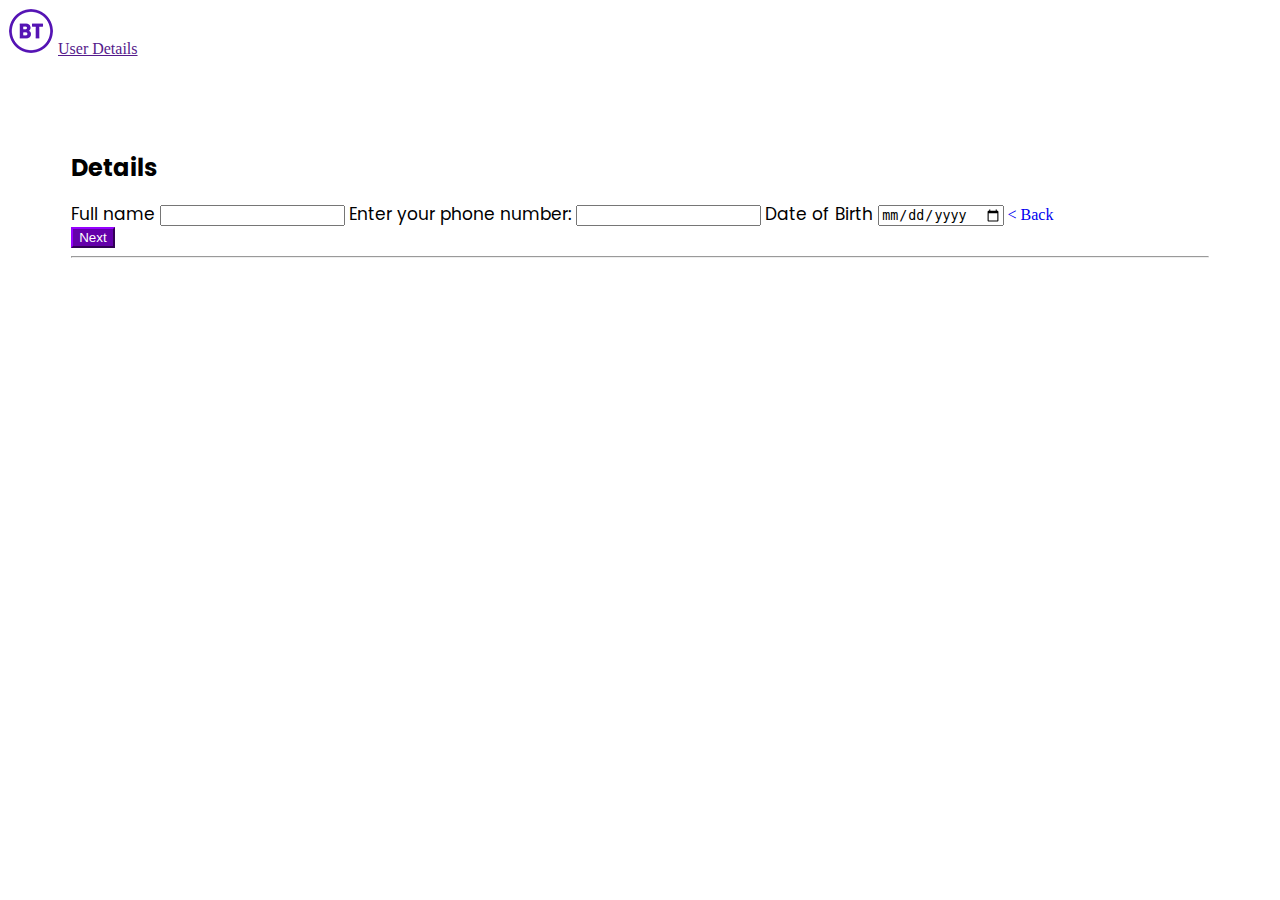
==== page-2.html @ 8364d9f2 "changes" ====
<!DOCTYPE html>
<html>
<head>
<title>
  BT Register
</title>
<meta charset="utf-8">
<link href='https://fonts.googleapis.com/css?family=Poppins' rel='stylesheet'>
<link href="https://cdn.jsdelivr.net/npm/bootstrap@5.2.0/dist/css/bootstrap.min.css" rel="stylesheet" integrity="sha384-gH2yIJqKdNHPEq0n4Mqa/HGKIhSkIHeL5AyhkYV8i59U5AR6csBvApHHNl/vI1Bx" crossorigin="anonymous">
<script src="https://cdn.jsdelivr.net/npm/bootstrap@5.2.0/dist/js/bootstrap.bundle.min.js" integrity="sha384-A3rJD856KowSb7dwlZdYEkO39Gagi7vIsF0jrRAoQmDKKtQBHUuLZ9AsSv4jD4Xa" crossorigin="anonymous"></script>
<link rel="stylesheet" href="style.css">
<link rel="icon" href="favicon.ico">
</head>


<body>

<section class="header">
  
<nav class="navbar navbar-expand-lg bg-light"> 
<div class="container-fluid" >
  <img  src="bt-logo.png" alt="bt-logo">
  <a class="navbar-brand me-auto ms-2 " href="">User Details</a>
</div>
</nav>
</section>
  
<section class="login-Form">
<div class="row">
<div class="col-lg-3">

<form>
  <h1 class="form-heading">
    Details
  </h1>
  <label for="exampleFullname1" class="form-label-fullname">
    Full name
  </label>
  <input type="text" class="form-control" id="exampleFullname1">

  <label for="phone">
    Enter your phone number:
  </label>
  <input type="tel" id="phone" name="phone" pattern="[0-9]{3}-[0-9]{2}-[0-9]{3}" class="form-control">

  <label for="exampleDateofBirth1" class="form-label-dateofbirth">
    Date of Birth
  </label>
  <input type="date" class="form-control" id="DateofBirth1">

  <a  class="back-link" href="index.html">
     &#60; Back
  </a>
<div class="d-grid mt-4">
  <button class="loginbtngoBT btn btn-primary email-btn-primary">
    <a class="next-link" href="page-3.html">
      Next
    </a>
  </button> 

</div>
<hr>
</form>
</div>
</div>
</section>

</body>
</html>
---- style.css ----
.login-Form
{
  padding: 6% 5%;
}

.form-heading{
font-family: 'Poppins';
font-size: 24px;
} 
p{
text-align: center;
margin-top: 20px;

}

.btn{
  color: #fff;
  background-color: #6400aa;
  border-color: #6400aa;
}
.btn:hover{
background-color: #6400aa;
  border-color: #6400aa;
  color: #fff;
  text-decoration: none;
}
.next-link{
  color: white;
  text-decoration: none;
}
.next-link:hover{
  color: white;
}
#exampleadress1{
  height: 75px;
}
.form-label,label{
  font-family: 'Poppins';
  font-size: 17px;
}
.next-link{
 color: #fff;
}
.back-link,.next-link{
  text-decoration: none;
}
.col-lg-3{
 margin-left: auto;
}
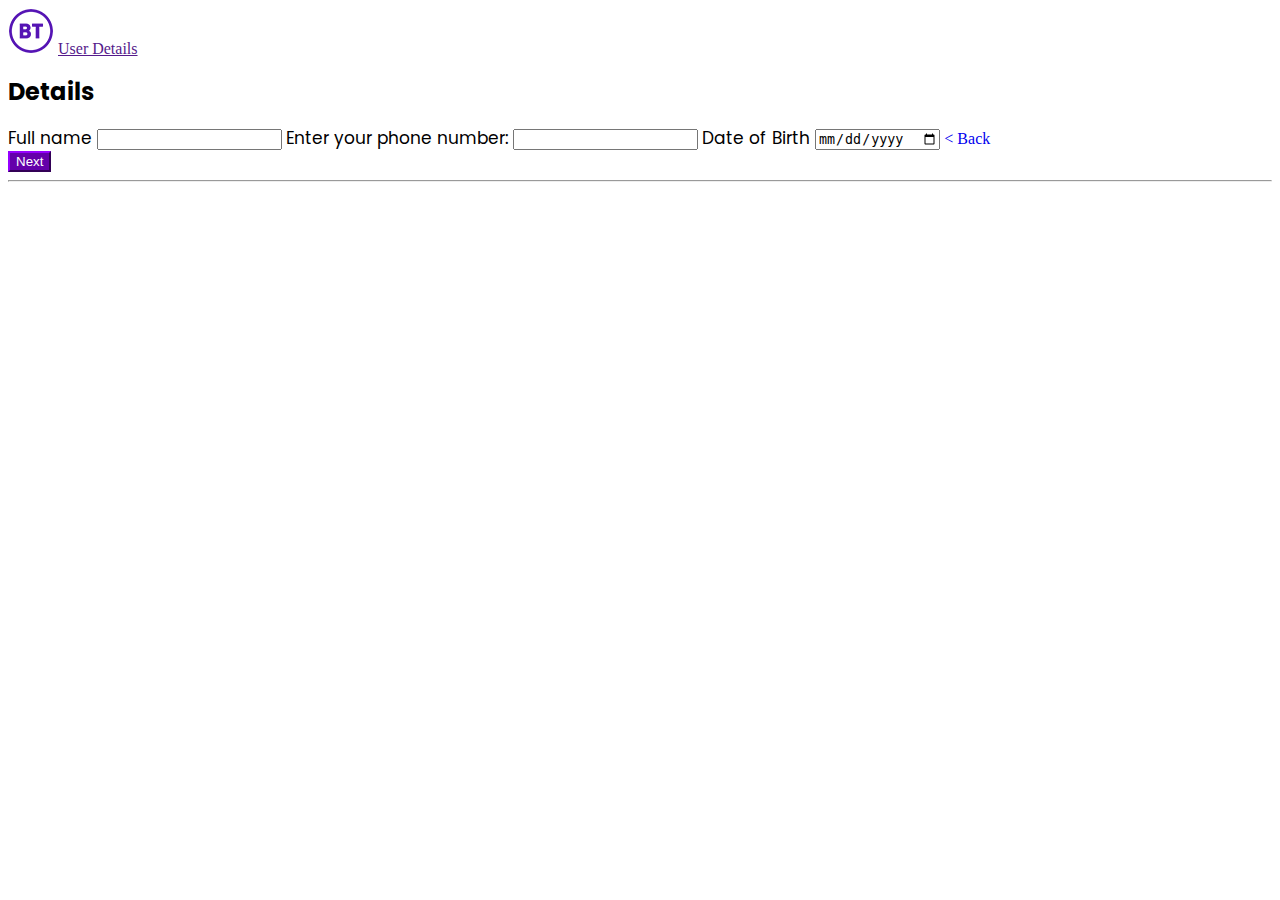
==== commit 77677047: "changes" ====
--- a/page-2.html
+++ b/page-2.html
@@ -18,52 +18,54 @@
 <section class="header">
   
 <nav class="navbar navbar-expand-lg bg-light"> 
-<div class="container-fluid" >
+<div class="container" >
   <img  src="bt-logo.png" alt="bt-logo">
   <a class="navbar-brand me-auto ms-2 " href="">User Details</a>
 </div>
 </nav>
 </section>
-  
-<section class="login-Form">
-<div class="row">
-<div class="col-lg-3">
-
-<form>
-  <h1 class="form-heading">
-    Details
-  </h1>
-  <label for="exampleFullname1" class="form-label-fullname">
-    Full name
-  </label>
-  <input type="text" class="form-control" id="exampleFullname1">
-
-  <label for="phone">
-    Enter your phone number:
-  </label>
-  <input type="tel" id="phone" name="phone" pattern="[0-9]{3}-[0-9]{2}-[0-9]{3}" class="form-control">
-
-  <label for="exampleDateofBirth1" class="form-label-dateofbirth">
-    Date of Birth
-  </label>
-  <input type="date" class="form-control" id="DateofBirth1">
-
-  <a  class="back-link" href="index.html">
-     &#60; Back
-  </a>
-<div class="d-grid mt-4">
-  <button class="loginbtngoBT btn btn-primary email-btn-primary">
-    <a class="next-link" href="page-3.html">
-      Next
-    </a>
-  </button> 
-
-</div>
-<hr>
-</form>
-</div>
-</div>
-</section>
+  <div class="container">
+    <section class="login-Form">
+      <div class="row">
+      <div class="col-lg-3">
+      
+      <form>
+        <h1 class="form-heading">
+          Details
+        </h1>
+        <label for="exampleFullname1" class="form-label-fullname">
+          Full name
+        </label>
+        <input type="text" class="form-control" id="exampleFullname1">
+      
+        <label for="phone">
+          Enter your phone number:
+        </label>
+        <input type="tel" id="phone" name="phone" pattern="[0-9]{3}-[0-9]{2}-[0-9]{3}" class="form-control">
+      
+        <label for="exampleDateofBirth1" class="form-label-dateofbirth">
+          Date of Birth
+        </label>
+        <input type="date" class="form-control" id="DateofBirth1">
+      
+        <a  class="back-link" href="index.html">
+           &#60; Back
+        </a>
+      <div class="d-grid mt-4">
+        <button class="loginbtngoBT btn btn-primary email-btn-primary">
+          <a class="next-link" href="page-3.html">
+            Next
+          </a>
+        </button> 
+      
+      </div>
+      <hr>
+      </form>
+      </div>
+      </div>
+      </section>
+      
+  </div>
 
 </body>
 </html>--- a/style.css
+++ b/style.css
@@ -1,7 +1,4 @@
-.login-Form
-{
-  padding: 6% 5%;
-}
+
 
 .form-heading{
 font-family: 'Poppins';
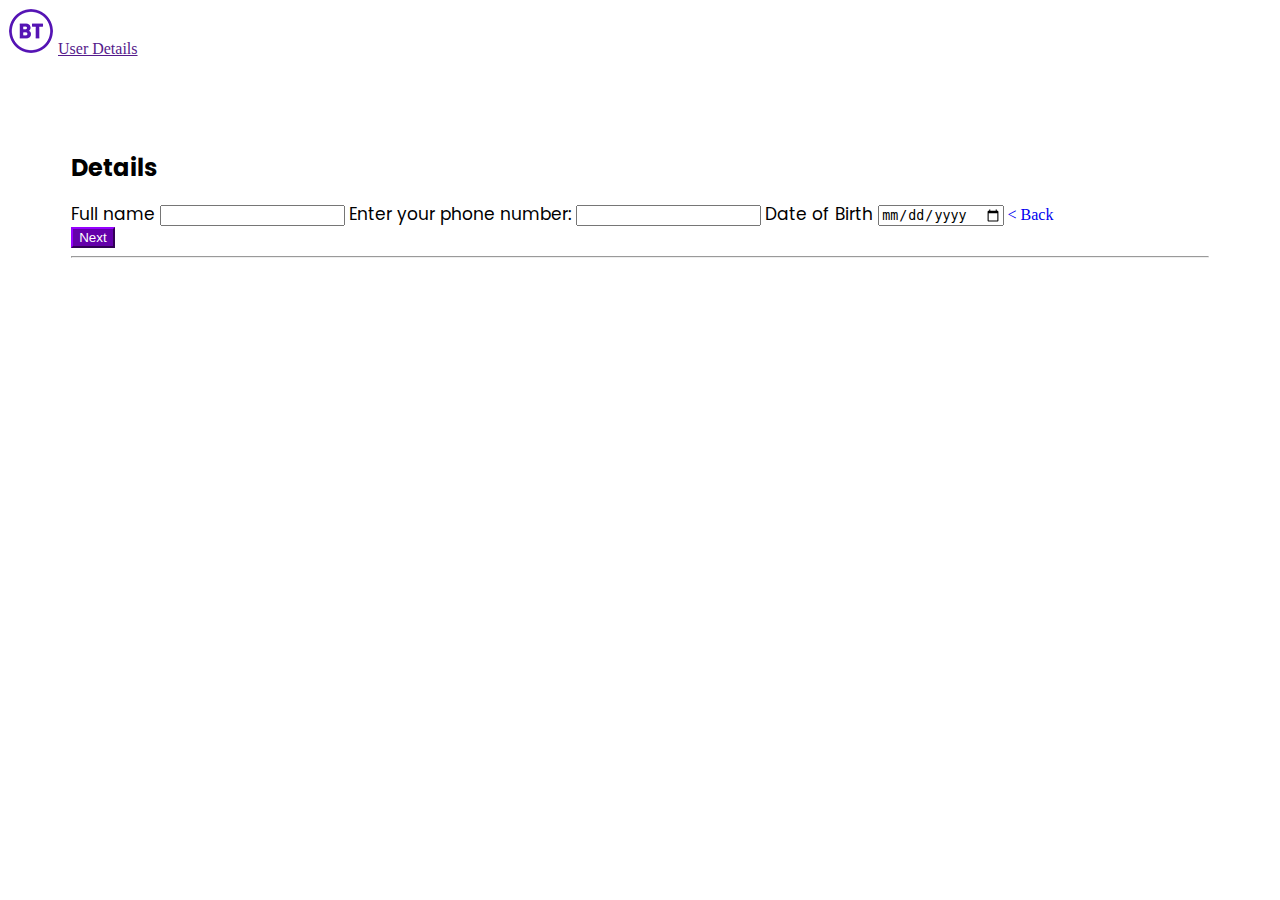
==== commit 0214cef3: "changes" ====
--- a/page-2.html
+++ b/page-2.html
@@ -8,6 +8,7 @@
 <link href='https://fonts.googleapis.com/css?family=Poppins' rel='stylesheet'>
 <link href="https://cdn.jsdelivr.net/npm/bootstrap@5.2.0/dist/css/bootstrap.min.css" rel="stylesheet" integrity="sha384-gH2yIJqKdNHPEq0n4Mqa/HGKIhSkIHeL5AyhkYV8i59U5AR6csBvApHHNl/vI1Bx" crossorigin="anonymous">
 <script src="https://cdn.jsdelivr.net/npm/bootstrap@5.2.0/dist/js/bootstrap.bundle.min.js" integrity="sha384-A3rJD856KowSb7dwlZdYEkO39Gagi7vIsF0jrRAoQmDKKtQBHUuLZ9AsSv4jD4Xa" crossorigin="anonymous"></script>
+<meta name="viewport" content="width=device-width, initial-scale=1.0">
 <link rel="stylesheet" href="style.css">
 <link rel="icon" href="favicon.ico">
 </head>
@@ -18,54 +19,55 @@
 <section class="header">
   
 <nav class="navbar navbar-expand-lg bg-light"> 
-<div class="container" >
+<div class="container-fluid" >
   <img  src="bt-logo.png" alt="bt-logo">
   <a class="navbar-brand me-auto ms-2 " href="">User Details</a>
 </div>
 </nav>
 </section>
-  <div class="container">
-    <section class="login-Form">
-      <div class="row">
-      <div class="col-lg-3">
-      
-      <form>
-        <h1 class="form-heading">
-          Details
-        </h1>
-        <label for="exampleFullname1" class="form-label-fullname">
-          Full name
-        </label>
-        <input type="text" class="form-control" id="exampleFullname1">
-      
-        <label for="phone">
-          Enter your phone number:
-        </label>
-        <input type="tel" id="phone" name="phone" pattern="[0-9]{3}-[0-9]{2}-[0-9]{3}" class="form-control">
-      
-        <label for="exampleDateofBirth1" class="form-label-dateofbirth">
-          Date of Birth
-        </label>
-        <input type="date" class="form-control" id="DateofBirth1">
-      
-        <a  class="back-link" href="index.html">
-           &#60; Back
-        </a>
-      <div class="d-grid mt-4">
-        <button class="loginbtngoBT btn btn-primary email-btn-primary">
-          <a class="next-link" href="page-3.html">
-            Next
-          </a>
-        </button> 
-      
-      </div>
-      <hr>
-      </form>
-      </div>
-      </div>
-      </section>
-      
+  
+<section class="login-Form">
+<div class="row">
+<div class="col-lg-3">
+
+<form>
+  <div class="container-fluid">
+    <h1 class="form-heading">
+      Details
+    </h1>
+    <label for="exampleFullname1" class="form-label-fullname">
+      Full name
+    </label>
+    <input type="text" class="form-control" id="exampleFullname1">
+  
+    <label for="phone">
+      Enter your phone number:
+    </label>
+    <input type="tel" id="phone" name="phone" pattern="[0-9]{3}-[0-9]{2}-[0-9]{3}" class="form-control">
+  
+    <label for="exampleDateofBirth1" class="form-label-dateofbirth">
+      Date of Birth
+    </label>
+    <input type="date" class="form-control" id="DateofBirth1">
+  
+    <a  class="back-link" href="index.html">
+       &#60; Back
+    </a>
+  <div class="d-grid mt-4">
+    <button class="loginbtngoBT btn btn-primary email-btn-primary">
+      <a class="next-link" href="page-3.html">
+        Next
+      </a>
+    </button> 
+  
   </div>
+  <hr>
+  </form>
+  </div>
+ 
+</div>
+</div>
+</section>
 
 </body>
 </html>--- a/style.css
+++ b/style.css
@@ -1,4 +1,7 @@
-
+.login-Form
+{
+  padding: 6% 5%;
+}
 
 .form-heading{
 font-family: 'Poppins';
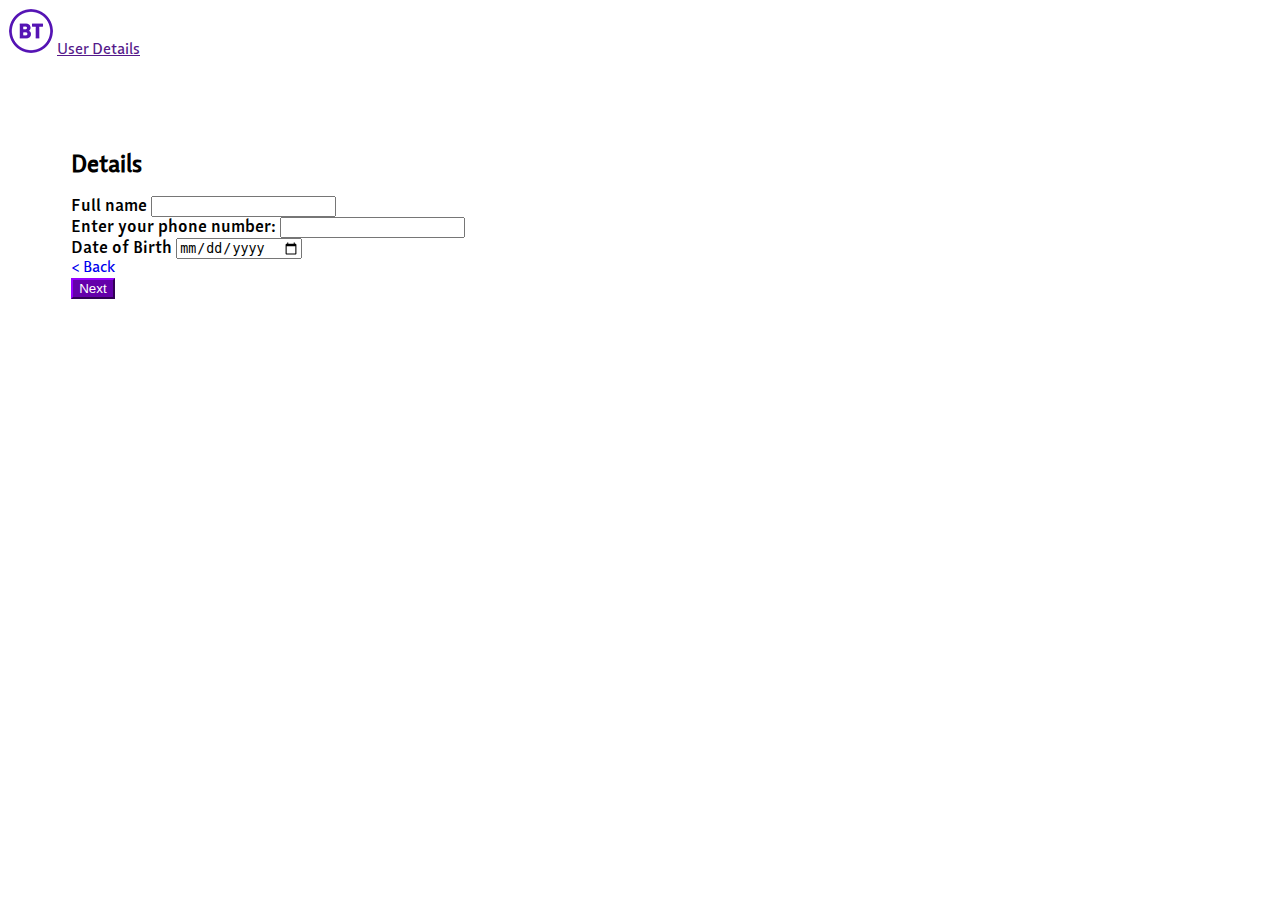
==== commit 3b56a06f: "changes" ====
--- a/page-2.html
+++ b/page-2.html
@@ -36,20 +36,20 @@
       Details
     </h1>
     <label for="exampleFullname1" class="form-label-fullname">
-      Full name
+     <b>Full name</b> 
     </label>
     <input type="text" class="form-control" id="exampleFullname1">
-  
+    <br>
     <label for="phone">
-      Enter your phone number:
+       <b>Enter your phone number:</b> 
     </label>
     <input type="tel" id="phone" name="phone" pattern="[0-9]{3}-[0-9]{2}-[0-9]{3}" class="form-control">
-  
+    <br>
     <label for="exampleDateofBirth1" class="form-label-dateofbirth">
-      Date of Birth
+     <b>Date of Birth</b> 
     </label>
     <input type="date" class="form-control" id="DateofBirth1">
-  
+      <br>
     <a  class="back-link" href="index.html">
        &#60; Back
     </a>
@@ -61,7 +61,7 @@
     </button> 
   
   </div>
-  <hr>
+
   </form>
   </div>
  
--- a/style.css
+++ b/style.css
@@ -1,10 +1,24 @@
+@font-face {
+  font-family: Bold2;
+  src: url(fonts/LisboaSansOSF-Bold.otf);
+}
+@font-face {
+  font-family: Regular;
+  src: url(fonts/LisboaSansOSF.otf);
+}
+body{
+  font-family: Regular;
+}
+b{
+  font-family: Bold2;
+}
 .login-Form
 {
   padding: 6% 5%;
 }
 
 .form-heading{
-font-family: 'Poppins';
+font-family: Regular;
 font-size: 24px;
 } 
 p{
@@ -31,12 +45,12 @@
 .next-link:hover{
   color: white;
 }
-#exampleadress1{
-  height: 75px;
-}
+
 .form-label,label{
-  font-family: 'Poppins';
+  font-family: Regular;
   font-size: 17px;
+
+  margin-bottom: 3px;
 }
 .next-link{
  color: #fff;
@@ -46,4 +60,10 @@
 }
 .col-lg-3{
  margin-left: auto;
+}
+.showlink{
+  float: right;
+}
+.remember-melabel{
+  font-size: 14px;
 }